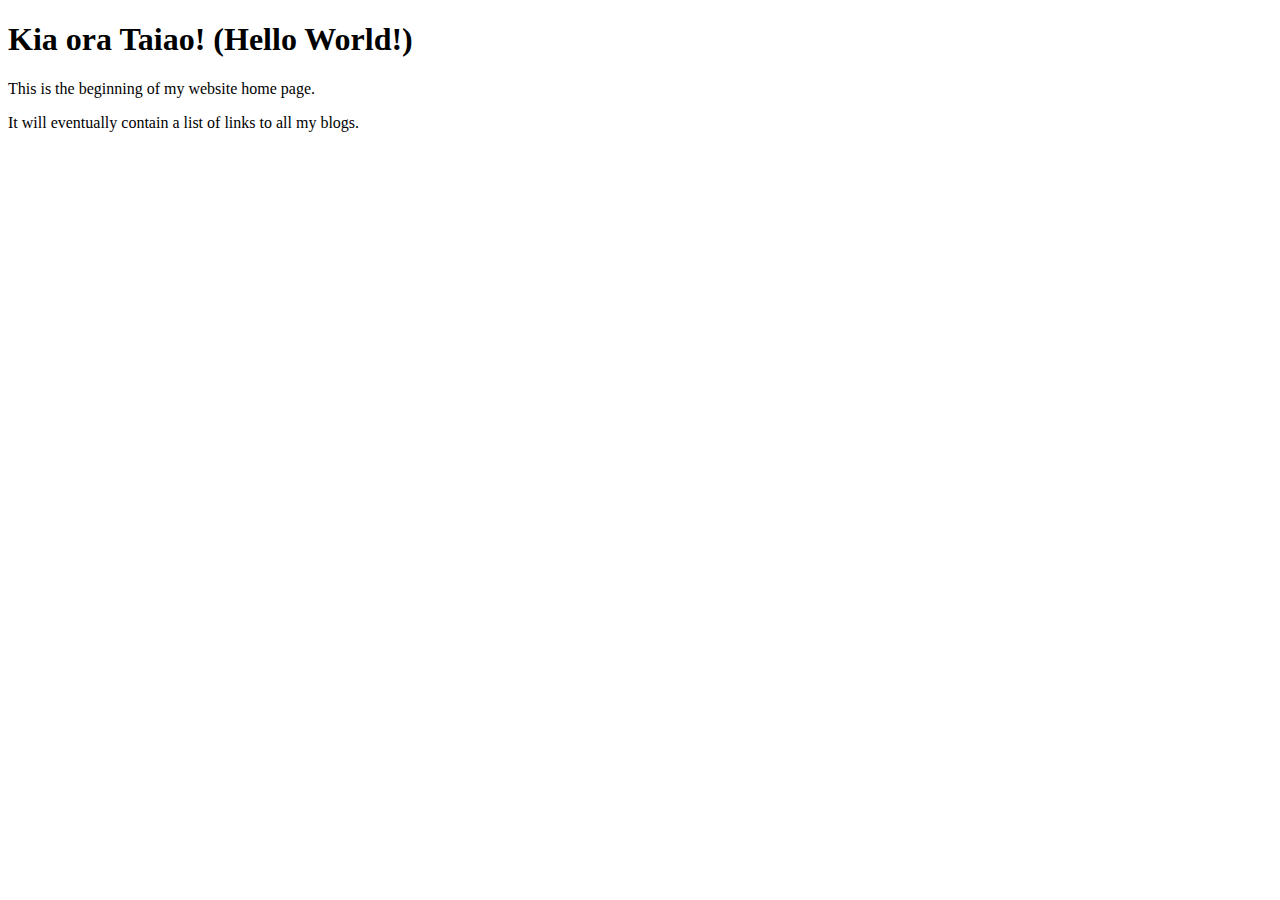
==== index.html @ 4d819f9b "Add tags" ====
<!DOCTYPE html>

<html>
  <head>
    <title>My blog</title>
    <meta charset="UTF-8">
  <body>
    <h1>Kia ora Taiao! (Hello World!)</h1> 
    <p> This is the beginning of my website home page.</p>
    <p> It will eventually contain a list of links to all my blogs. </p>
  </body>
</html>
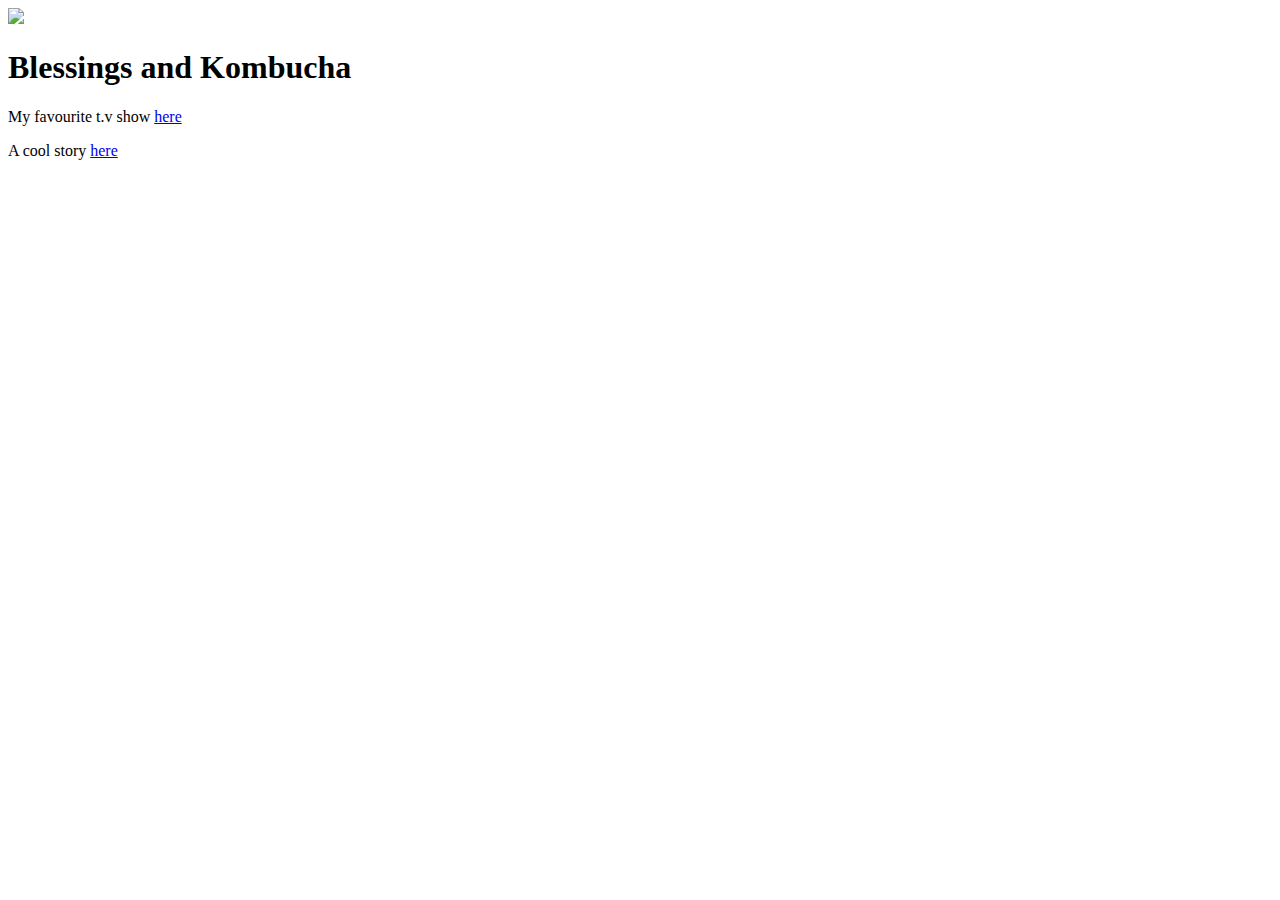
==== commit 5bd8abe9: "add coding" ====
--- a/index.html
+++ b/index.html
@@ -4,9 +4,15 @@
   <head>
     <title>My blog</title>
     <meta charset="UTF-8">
-  <body>
-    <h1>Kia ora Taiao! (Hello World!)</h1> 
-    <p> This is the beginning of my website home page.</p>
-    <p> It will eventually contain a list of links to all my blogs. </p>
+    <link href="~/Dev-Academy1/Euancc.github.io/Euancc.github.io/styles" rel="stylesheet" type="text/css">
+  <div>
+    <img class= "picture" src="https://encrypted-tbn0.gstatic.com/images?q=tbn:ANd9GcQ7C9gs_izCSEaf55210RC6_yMDefhiZbrZIjNRxEjdkbH4x0sYZuN1IjdncHNjifguRYE&usqp=CAU">
+  </div>
+    <body>
+      <div>
+    <h1>Blessings and Kombucha</h1> 
+    <p>My favourite t.v show <a target="_blank" href="http://sumnersurf.nz/">here</a></p>
+    <p> A cool story <a target="_blank" href="file://wsl.localhost/Ubuntu/home/euan/Dev-Academy1/Euancc.github.io/Euancc.github.io/blog/te-houtaewa-template.html">here</a> </p>
+      </div>
   </body>
 </html>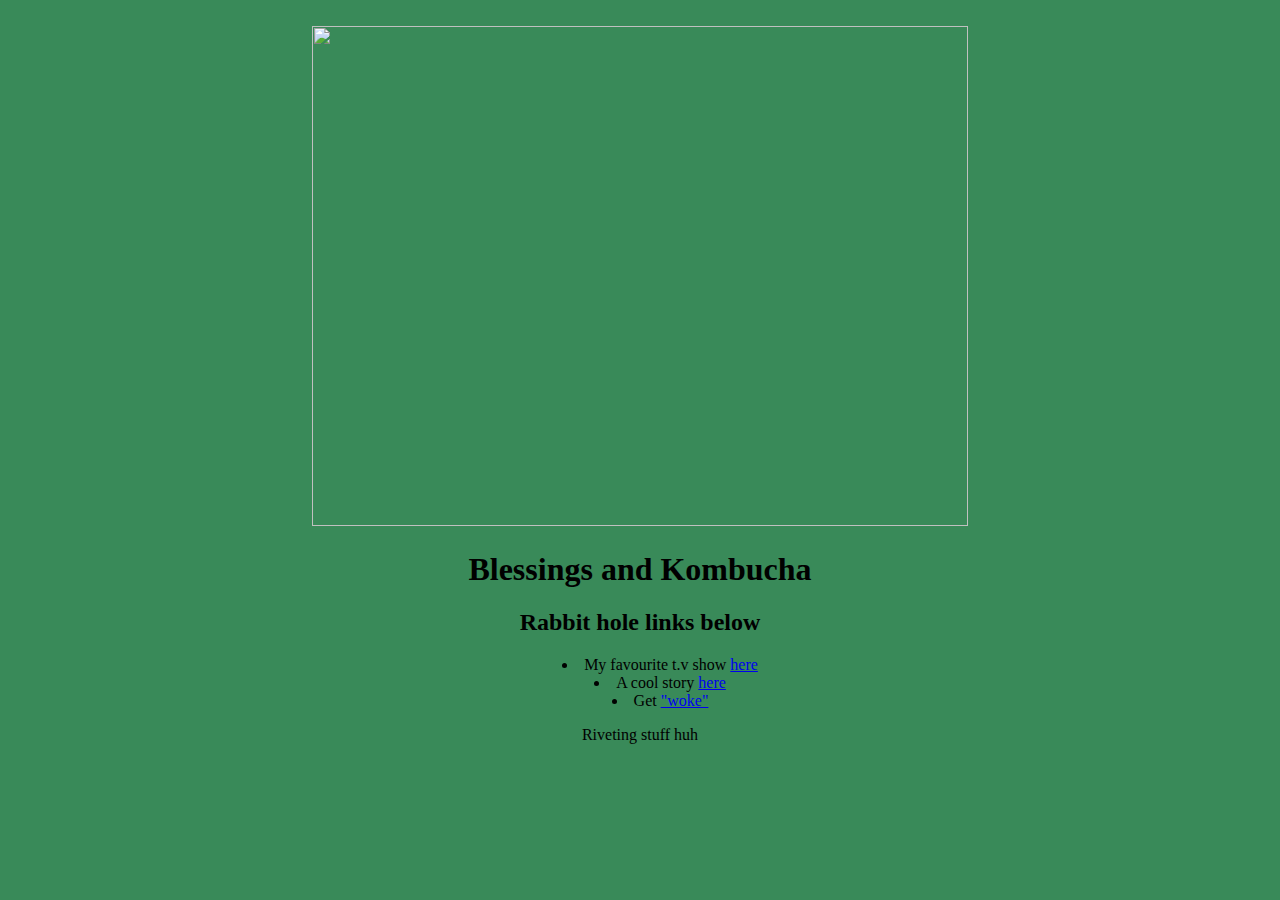
==== commit e5915c09: "Edit blogs" ====
--- a/index.html
+++ b/index.html
@@ -1,18 +1,26 @@
 <!DOCTYPE html>
 
-<html>
+<html lang="en">
   <head>
     <title>My blog</title>
     <meta charset="UTF-8">
-    <link href="~/Dev-Academy1/Euancc.github.io/Euancc.github.io/styles" rel="stylesheet" type="text/css">
-  <div>
-    <img class= "picture" src="https://encrypted-tbn0.gstatic.com/images?q=tbn:ANd9GcQ7C9gs_izCSEaf55210RC6_yMDefhiZbrZIjNRxEjdkbH4x0sYZuN1IjdncHNjifguRYE&usqp=CAU">
+    <meta name="viewport" content="width=device-width, initial-scale=1.0" />
+    <link rel="stylesheet" type="text/css" href="main.css">
+  </head>
+    <div class="beach">
+    <img class="picture" src="http://shoesyourpath.com/wp-content/uploads/2015/06/Purakaunui-beach-plage-catlins-nouvelle-zelande.jpg">
+
   </div>
     <body>
-      <div>
-    <h1>Blessings and Kombucha</h1> 
-    <p>My favourite t.v show <a target="_blank" href="http://sumnersurf.nz/">here</a></p>
-    <p> A cool story <a target="_blank" href="file://wsl.localhost/Ubuntu/home/euan/Dev-Academy1/Euancc.github.io/Euancc.github.io/blog/te-houtaewa-template.html">here</a> </p>
-      </div>
+      <div class="content">
+    <h1>Blessings and Kombucha</h1>
+    <h2>Rabbit hole links below</h2>
+    <ul> 
+    <li>My favourite t.v show <a target="_blank" href="http://sumnersurf.nz/">here</a></li>
+    <li>A cool story <a target="_blank" href="file://wsl.localhost/Ubuntu/home/euan/Dev-Academy1/Euancc.github.io/Euancc.github.io/blog/te-houtaewa-template.html">here</a> </li>
+    <li>Get <a target="_blank" href="file://wsl.localhost/Ubuntu/home/euan/Dev-Academy1/Euancc.github.io/Euancc.github.io/blog/html-css.html#zoom">"woke"</a></li>
+    </ul>
+    <p>Riveting stuff huh</p>
+  </div>
   </body>
 </html>--- a/main.css
+++ b/main.css
@@ -0,0 +1,24 @@
+.picture {
+  text-align: center;
+ 
+  width: 80%;
+ height: 500px;
+} 
+p, h1, li, h2, ul {
+  text-align: center;
+  list-style-position: inside;
+  
+}
+
+body {
+
+  margin: 10%;
+  margin-top: 2%;
+  background-color: rgb(57, 138, 89);
+}
+ul {
+  list-style-position: inside;
+}
+.beach {
+  text-align: center;
+}
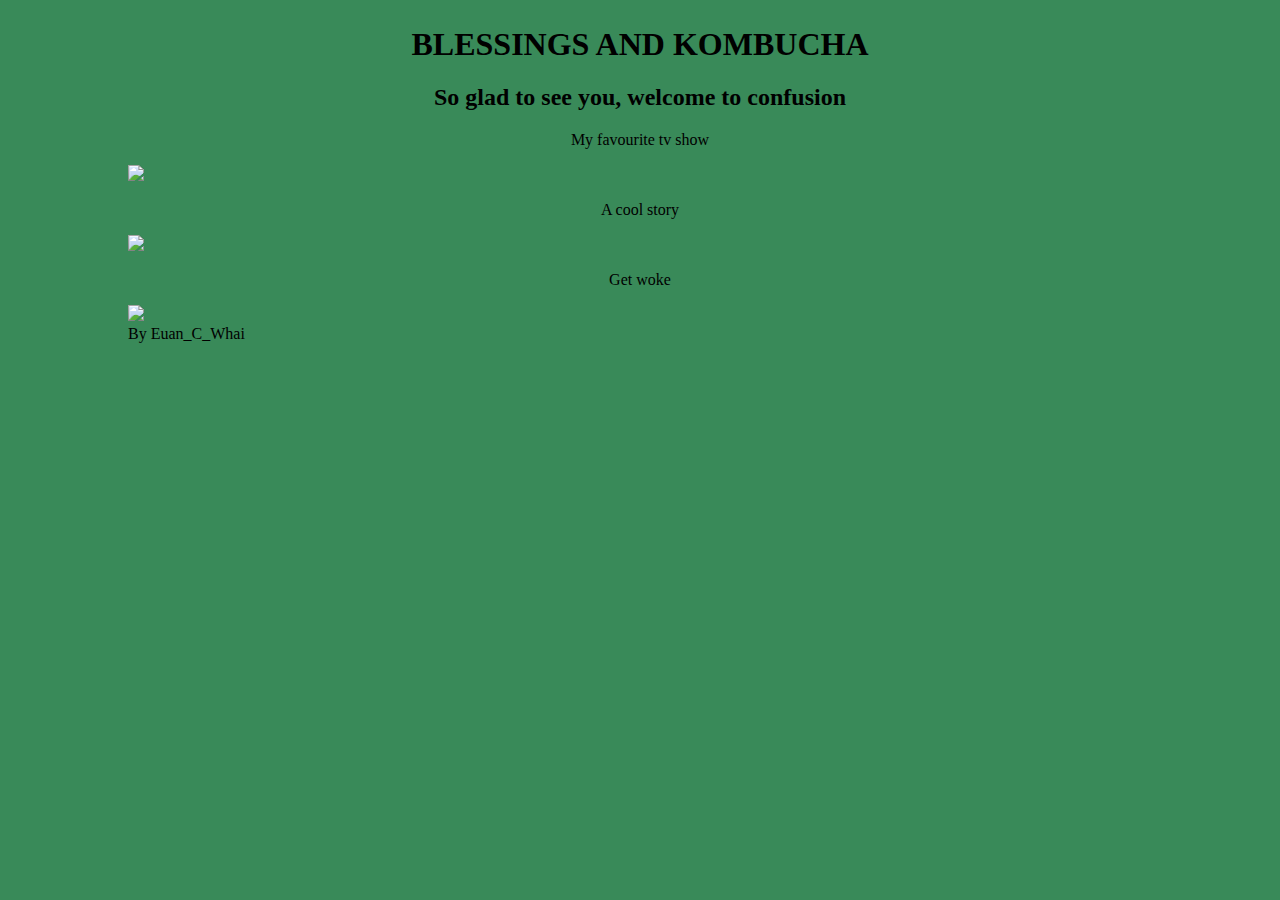
==== commit 19bd25d5: "edit blog" ====
--- a/index.html
+++ b/index.html
@@ -1,26 +1,29 @@
 <!DOCTYPE html>
 
-<html lang="en">
+<html class="bg" lang="en">
   <head>
     <title>My blog</title>
     <meta charset="UTF-8">
     <meta name="viewport" content="width=device-width, initial-scale=1.0" />
     <link rel="stylesheet" type="text/css" href="main.css">
   </head>
-    <div class="beach">
-    <img class="picture" src="http://shoesyourpath.com/wp-content/uploads/2015/06/Purakaunui-beach-plage-catlins-nouvelle-zelande.jpg">
-
-  </div>
-    <body>
-      <div class="content">
-    <h1>Blessings and Kombucha</h1>
-    <h2>Rabbit hole links below</h2>
-    <ul> 
-    <li>My favourite t.v show <a target="_blank" href="http://sumnersurf.nz/">here</a></li>
-    <li>A cool story <a target="_blank" href="file://wsl.localhost/Ubuntu/home/euan/Dev-Academy1/Euancc.github.io/Euancc.github.io/blog/te-houtaewa-template.html">here</a> </li>
-    <li>Get <a target="_blank" href="file://wsl.localhost/Ubuntu/home/euan/Dev-Academy1/Euancc.github.io/Euancc.github.io/blog/html-css.html#zoom">"woke"</a></li>
-    </ul>
-    <p>Riveting stuff huh</p>
-  </div>
+  <body class="bg">
+    <h1 class="box">BLESSINGS AND KOMBUCHA</h2>
+      <h2>So glad to see you, welcome to confusion</h2>
+  <div class="link-sect">
+    <div class="links">
+        <p>My favourite tv show</p>
+        <a target="_blank" href="http://sumnersurf.nz/"><img class="link-pic" src="https://img.freepik.com/premium-vector/vector-retro-tv-simple-vector-design_500021-148.jpg?w=826"></a>
+    </div>
+    <div class="links">
+        <p>A cool story</p>
+        <a target="_blank" href="https://euancc.github.io/blog/te-houtaewa-template.html"><img class="link-pic" src="https://static.vecteezy.com/system/resources/previews/012/063/669/original/open-book-retro-vintage-art-drawing-vector.jpg"></a>
+    </div>
+    <div class="links">
+        <p>Get woke</p>
+        <a target="blank" href=https://euancc.github.io/blog/html-css.html><img class="link-pic" src="https://thetattooedbuddha.com/wp-content/uploads/2018/01/meditate-cartoon-The-Tattooed-Buddha.jpg"></a>
+    </div>
+</div>
+<footer>By Euan_C_Whai</footer>
   </body>
 </html>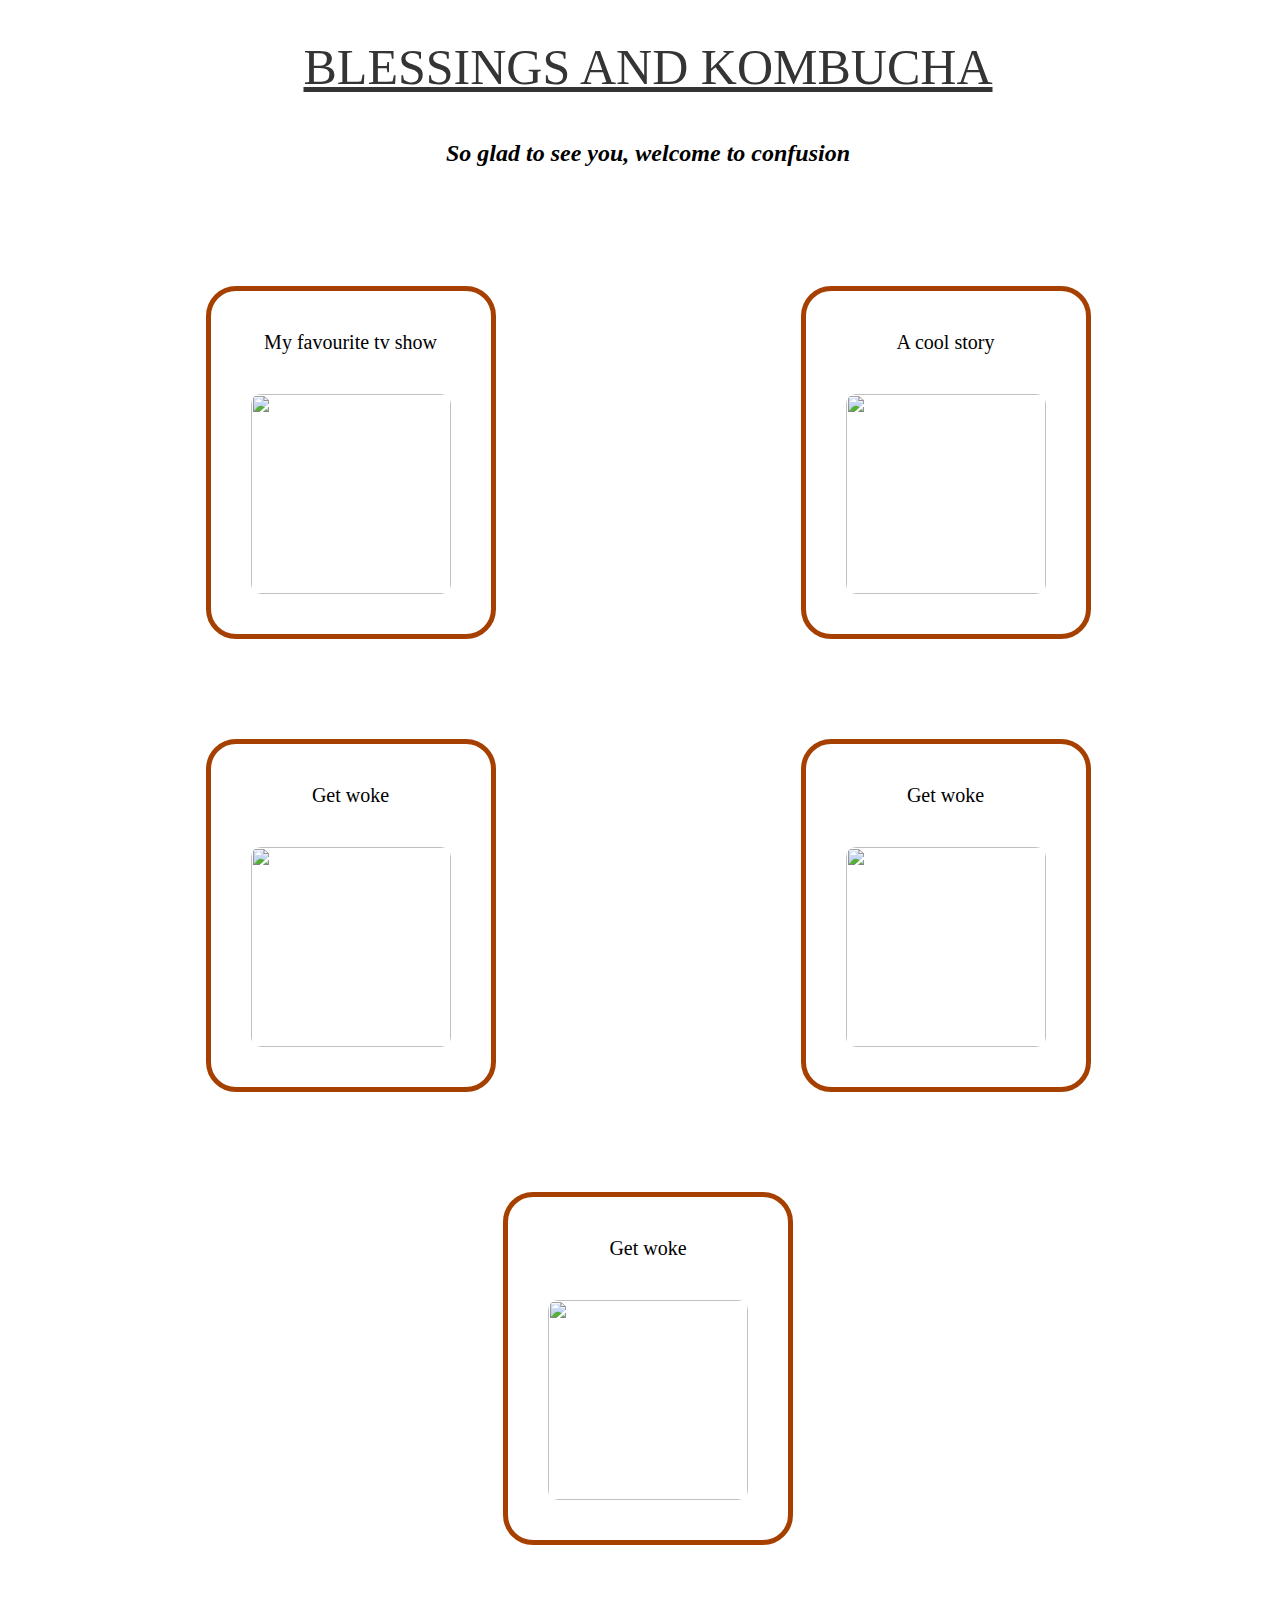
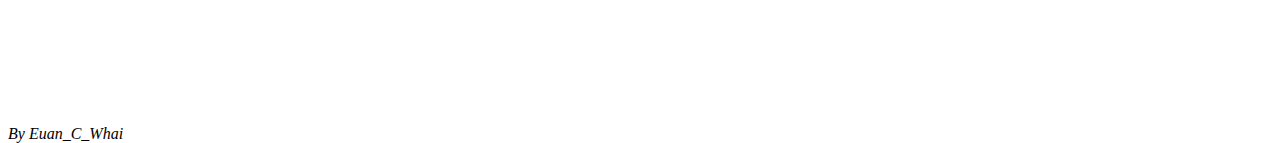
==== commit 74e5114a: "edit blog" ====
--- a/index.html
+++ b/index.html
@@ -10,20 +10,37 @@
   <body class="bg">
     <h1 class="box">BLESSINGS AND KOMBUCHA</h2>
       <h2>So glad to see you, welcome to confusion</h2>
+
   <div class="link-sect">
+
     <div class="links">
         <p>My favourite tv show</p>
         <a target="_blank" href="http://sumnersurf.nz/"><img class="link-pic" src="https://img.freepik.com/premium-vector/vector-retro-tv-simple-vector-design_500021-148.jpg?w=826"></a>
     </div>
+
     <div class="links">
         <p>A cool story</p>
         <a target="_blank" href="https://euancc.github.io/blog/te-houtaewa-template.html"><img class="link-pic" src="https://static.vecteezy.com/system/resources/previews/012/063/669/original/open-book-retro-vintage-art-drawing-vector.jpg"></a>
     </div>
+
     <div class="links">
         <p>Get woke</p>
-        <a target="blank" href=https://euancc.github.io/blog/html-css.html><img class="link-pic" src="https://thetattooedbuddha.com/wp-content/uploads/2018/01/meditate-cartoon-The-Tattooed-Buddha.jpg"></a>
+        <a href=https://euancc.github.io/blog/html-css.html><img class="link-pic" src="https://thetattooedbuddha.com/wp-content/uploads/2018/01/meditate-cartoon-The-Tattooed-Buddha.jpg"></a>
     </div>
+
+    <div class="links">
+      <p>Get woke</p>
+      <a href=https://euancc.github.io/blog/html-css.html><img class="link-pic" src="https://thetattooedbuddha.com/wp-content/uploads/2018/01/meditate-cartoon-The-Tattooed-Buddha.jpg"></a>
+  </div>
+
+  <div class="links">
+    <p>Get woke</p>
+    <a href=https://euancc.github.io/blog/html-css.html><img class="link-pic" src="https://thetattooedbuddha.com/wp-content/uploads/2018/01/meditate-cartoon-The-Tattooed-Buddha.jpg"></a>
 </div>
+
+
+
+  </div>
 <footer>By Euan_C_Whai</footer>
   </body>
 </html>--- a/main.css
+++ b/main.css
@@ -1,24 +1,73 @@
-.picture {
+h1, h2 {
   text-align: center;
- 
-  width: 80%;
- height: 500px;
+
 } 
-p, h1, li, h2, ul {
+h1 {
+  margin-top: 0px;
+  padding-top: 30px;
+  border-top: 5px;
+  padding-bottom: 10px;
+	color: #343434;
+	font-weight: normal;
+	font-family: Georgia, 'Times New Roman', Times, serif;
+	font-size: 50px;
+  text-decoration-line: underline;
+  
+	
+}
+h2 {
+  font-style: italic;
+}
+  
+  .bg { 
+    background-image: url("https://img.freepik.com/free-photo/perspective-exterior-nobody-empty-box_1258-260.jpg?size=626&ext=jpg");
+    width: 100vw;
+    height: 100vw;
+    background-position: center;
+    background-repeat: no-repeat;
+    background-size: cover;
+}
+
+ .links {
+  border-radius: 30px;
+  padding-left: 20px;
+  padding-right: 20px;
+  padding-top: 20px;
+  padding-bottom: 20px;
+  display: inline-block;
   text-align: center;
-  list-style-position: inside;
+  margin-top: 100px;
+  margin-left: 150px;
+margin-right: 150px;
+border: 5px solid rgb(166, 64, 1)
+
+ }
+
+
+.links > a, img {
+  display: block;
+}
+.link-pic {
+  border-radius: 30px;
+  padding-left: 20px;
+  padding-right: 20px;
+  padding-top: 20px;
+  padding-bottom: 20px;
+  height: 200px;
+  width: 200px;
+}
+.link-sect {
+  text-align: center;
+  font-weight: 500;
+  font-size: 20px;
+  font-style: inherit;
   
 }
-
-body {
-
-  margin: 10%;
-  margin-top: 2%;
-  background-color: rgb(57, 138, 89);
+a:hover {
+  
+  transform: scale(1.07);
 }
-ul {
-  list-style-position: inside;
+footer {
+  font-style: italic;
+  margin-top: 14%;
 }
-.beach {
-  text-align: center;
-}
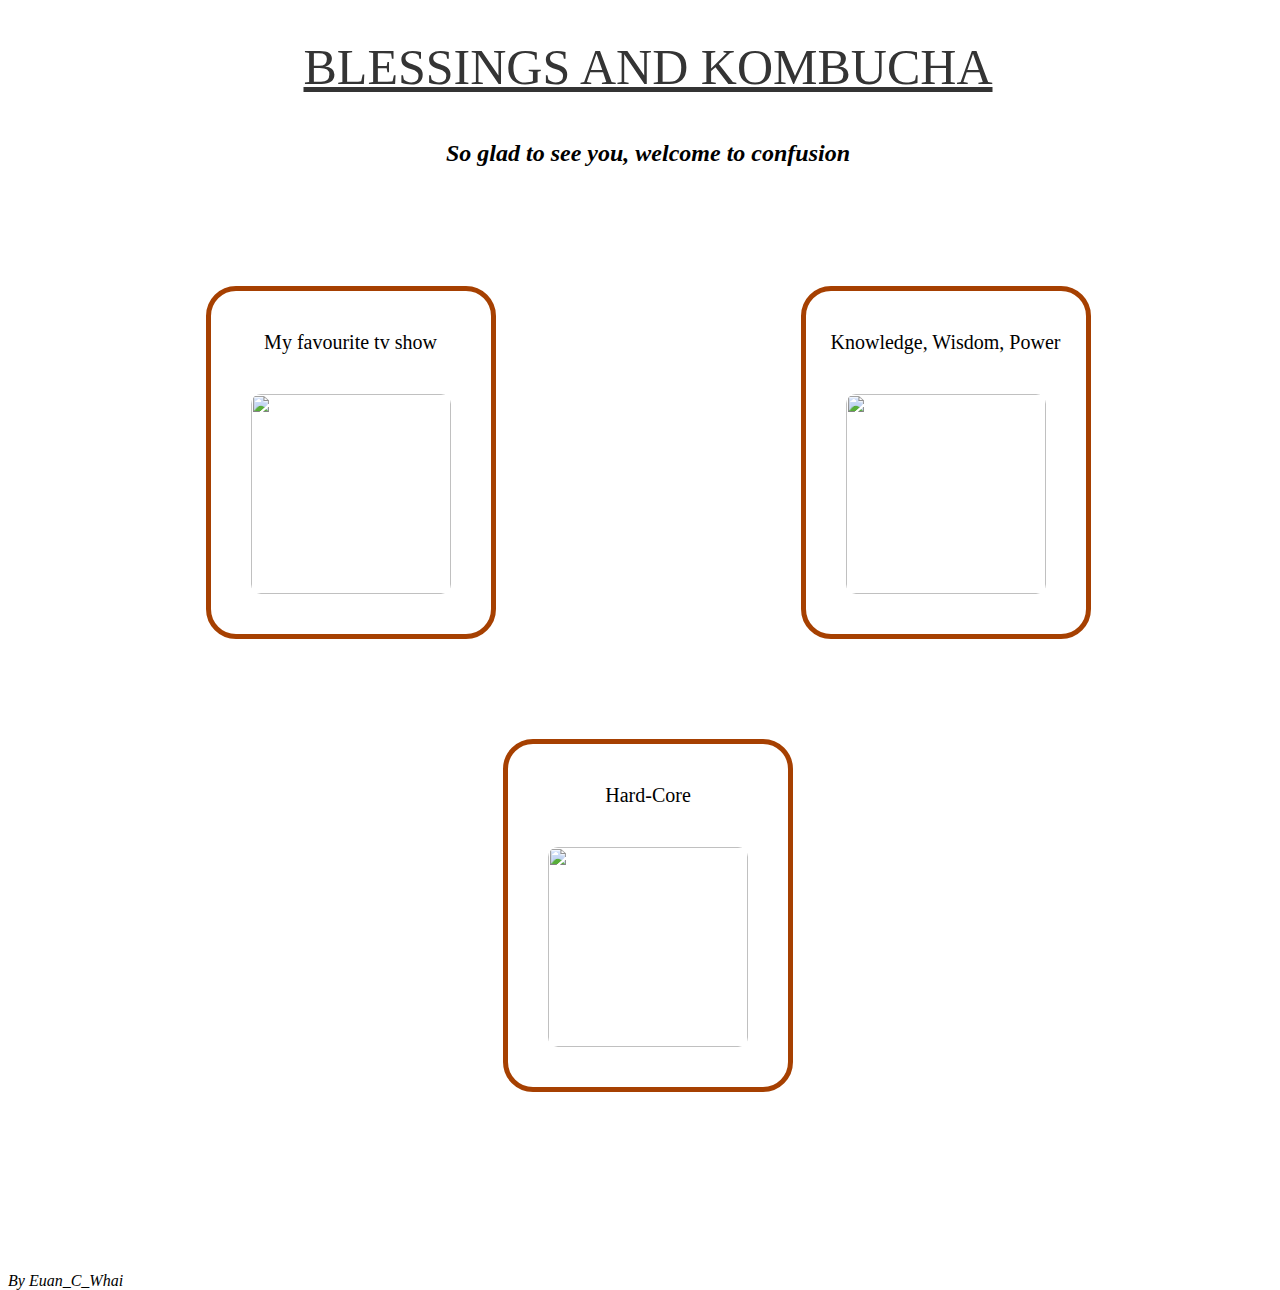
==== commit aeba439b: "edit blog" ====
--- a/index.html
+++ b/index.html
@@ -19,24 +19,14 @@
     </div>
 
     <div class="links">
-        <p>A cool story</p>
-        <a target="_blank" href="https://euancc.github.io/blog/te-houtaewa-template.html"><img class="link-pic" src="https://static.vecteezy.com/system/resources/previews/012/063/669/original/open-book-retro-vintage-art-drawing-vector.jpg"></a>
+        <p>Knowledge, Wisdom, Power</p>
+        <a href=https://euancc.github.io/Tech-blogs.html><img class="link-pic" src="https://thetattooedbuddha.com/wp-content/uploads/2018/01/meditate-cartoon-The-Tattooed-Buddha.jpg"></a>
     </div>
 
     <div class="links">
-        <p>Get woke</p>
-        <a href=https://euancc.github.io/blog/html-css.html><img class="link-pic" src="https://thetattooedbuddha.com/wp-content/uploads/2018/01/meditate-cartoon-The-Tattooed-Buddha.jpg"></a>
-    </div>
-
-    <div class="links">
-      <p>Get woke</p>
-      <a href=https://euancc.github.io/blog/html-css.html><img class="link-pic" src="https://thetattooedbuddha.com/wp-content/uploads/2018/01/meditate-cartoon-The-Tattooed-Buddha.jpg"></a>
+      <p>Hard-Core</p>
+      <a href=https://euancc.github.io/Core-blogs.html><img class="link-pic" src="https://w7.pngwing.com/pngs/352/684/png-transparent-thinking-man-question-mark-bow-down-the-man-thumbnail.png"></a>
   </div>
-
-  <div class="links">
-    <p>Get woke</p>
-    <a href=https://euancc.github.io/blog/html-css.html><img class="link-pic" src="https://thetattooedbuddha.com/wp-content/uploads/2018/01/meditate-cartoon-The-Tattooed-Buddha.jpg"></a>
-</div>
 
 
 
